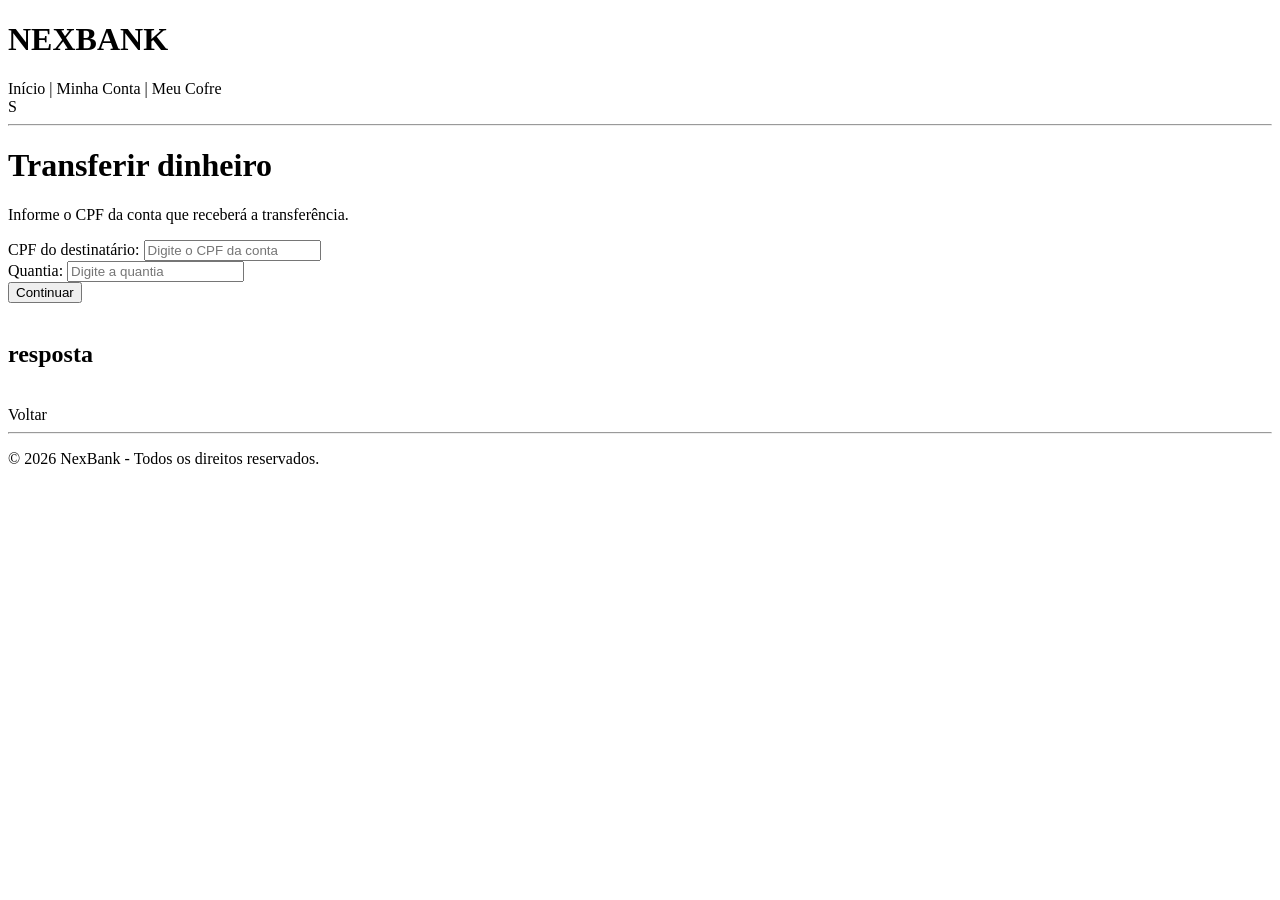
==== src/main/resources/templates/bankoperation.html @ 83fd2dab "maior restruturação" ====
<!DOCTYPE html>
<html lang="pt-BR" xmlns:th="http://www.thymeleaf.org">

<head>
    <meta charset="UTF-8">
    <meta name="viewport" content="width=device-width, initial-scale=1.0">
    <title>Transferência | NexBank</title>
	<link rel = "stylesheet" href = "style.css">
</head>

<body>

    <header>
        <h1>NEXBANK</h1>

        <nav>
            <a th:href="@{/index}">Início</a> |
            <a th:href="@{/profile}">Minha Conta</a> |
            <a th:href="@{/safe}">Meu Cofre</a>
        </nav>
    </header>S

    <hr>

    <main>

        <h1>Transferir dinheiro</h1>
        <p>Informe o CPF da conta que receberá a transferência.</p>

        <form th:action="@{/bankoperation}" method="post" th:object = "${modelReceiving}">

                <label for="cpf">CPF do destinatário:</label>
                <input type="number" id="cpf" th:field = "*{cpf}"
                    name="cpf"
                    placeholder="Digite o CPF da conta"
                    min="1" required>

            <br>
            
            <label for="amount">Quantia:</label>
                <input type="number" id="amount" th:field = "*{cash}"
                    name="amount"
                    placeholder="Digite a quantia"
                    min="1" required>

            <br>

            <button type="submit">Continuar</button>

        </form>

        <br>
        
        <section th:if="${resposta!=null}">
		<h2 th:text="${resposta}">resposta</h2>
	</section><br>

        <a th:href="@{/safe}">Voltar</a>

    </main>

    <hr>

    <footer>
        <p>© 2026 NexBank - Todos os direitos reservados.</p>
    </footer>

</body>
</html>
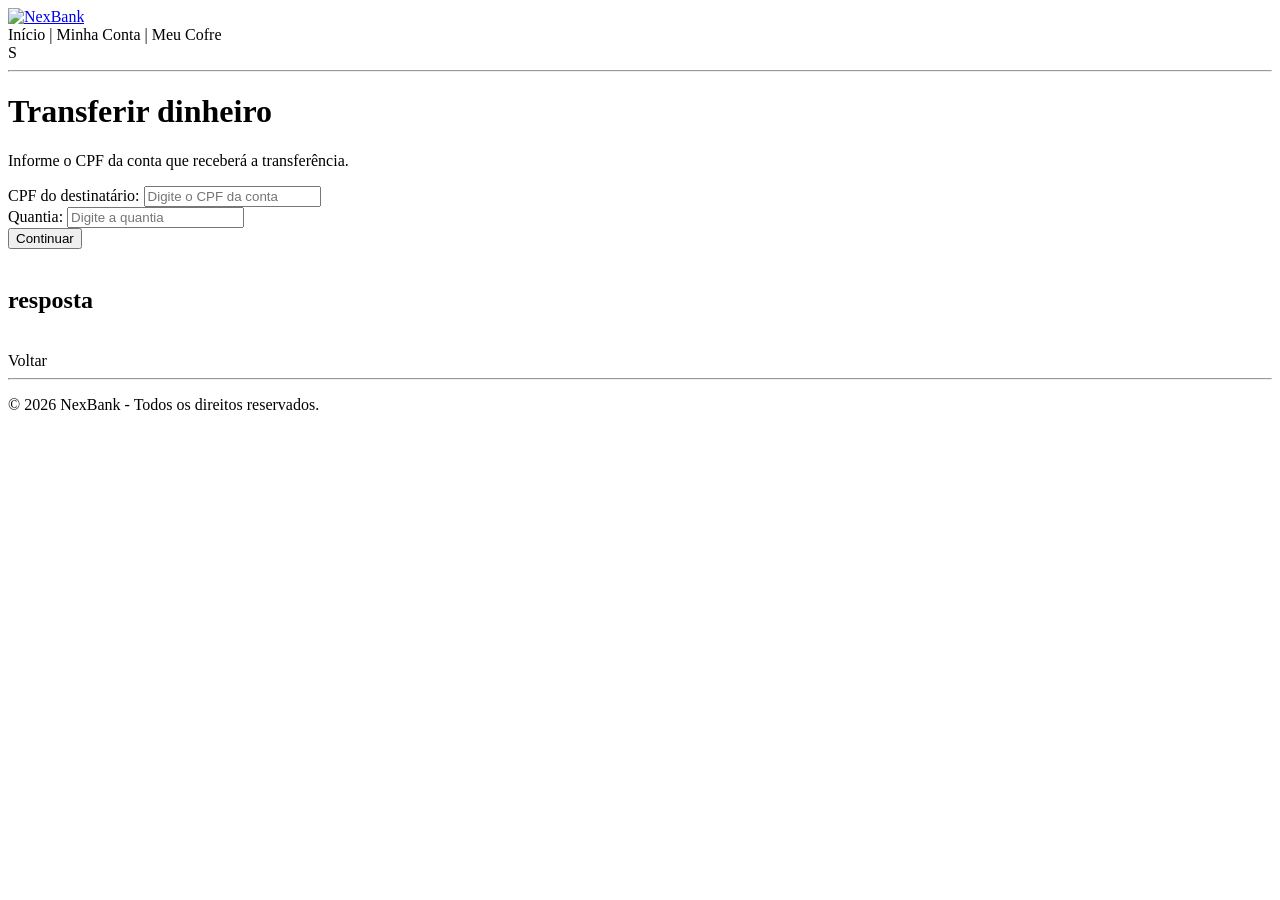
==== commit 90185206: "Fim da estrutura" ====
--- a/src/main/resources/templates/bankoperation.html
+++ b/src/main/resources/templates/bankoperation.html
@@ -7,12 +7,14 @@
     <meta name="viewport" content="width=device-width, initial-scale=1.0">
     <title>Transferência | NexBank</title>
 	<link rel = "stylesheet" href = "style.css">
+	<link rel = "icon" th:href = "@{/iconNex.png}">
 </head>
 
 <body>
 
     <header>
-        <h1>NEXBANK</h1>
+        <a href="/" class="logo"> <img th:src="@{/isologoATT.png}"
+			alt="NexBank" class="logo-imagem">
 
         <nav>
             <a th:href="@{/index}">Início</a> |
